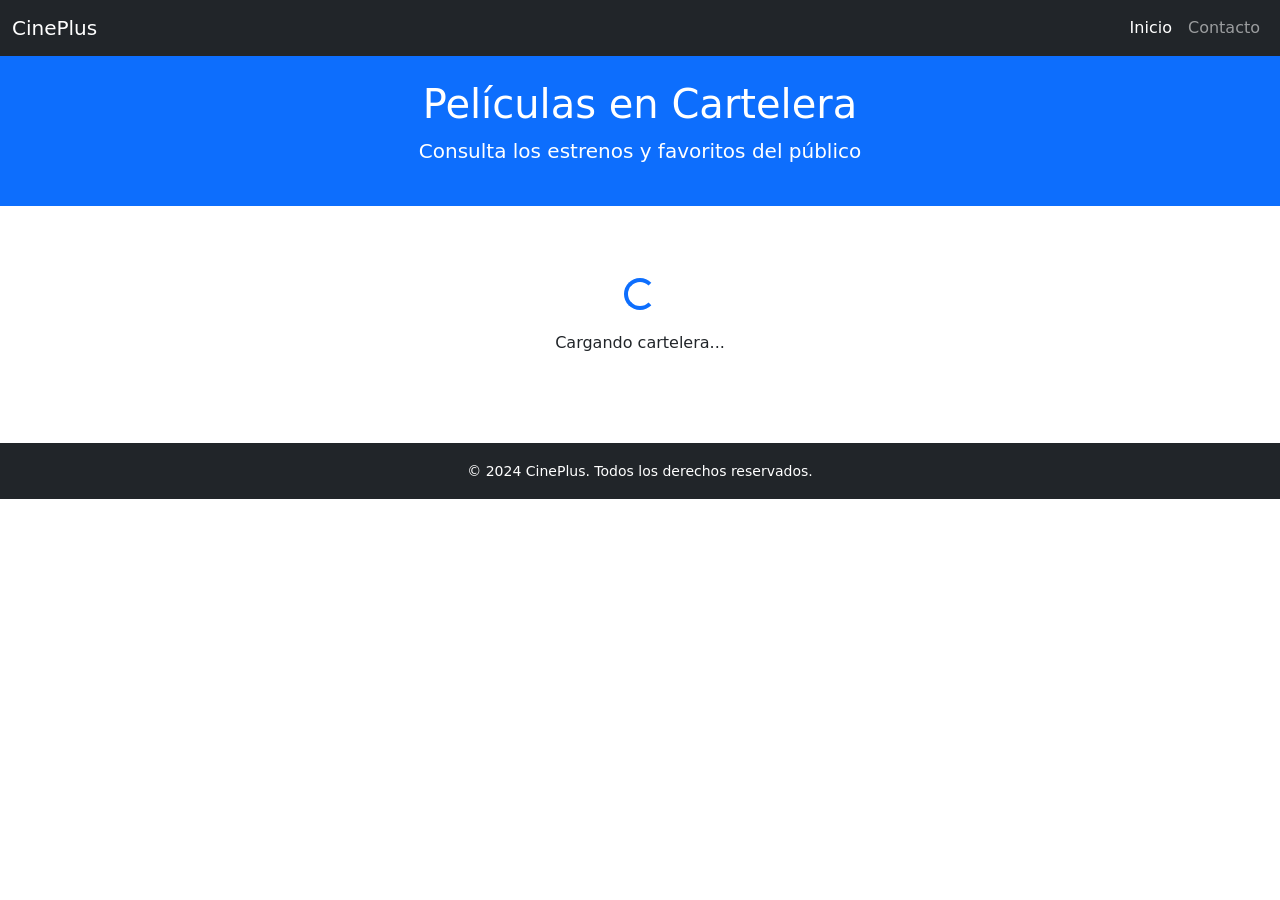
==== unidad-01/clase-05/codigo-1_44/index.html @ 523a6441 "Commit hasta el punto 10 de la tarea de la Unidad 1" ====
<!DOCTYPE html>
<html lang="es">
  <head>
    <meta charset="UTF-8" />
    <title>Películas en Cartelera</title>
    <meta name="viewport" content="width=device-width, initial-scale=1" />
    <link
      href="https://cdn.jsdelivr.net/npm/bootstrap@5.3.2/dist/css/bootstrap.min.css"
      rel="stylesheet"
    />
    <link
      rel="stylesheet"
      href="https://cdn.jsdelivr.net/npm/bootstrap-icons@1.11.3/font/bootstrap-icons.css"
    />
    <link rel="stylesheet" href="css/style.css" />
  </head>

  <body>
    <!-- NAVBAR -->
    <nav class="navbar navbar-expand-lg navbar-dark bg-dark">
      <div class="container-fluid">
        <a class="navbar-brand" href="#">CinePlus</a>
        <div class="collapse navbar-collapse">
          <ul class="navbar-nav ms-auto">
            <li class="nav-item">
              <a class="nav-link active" href="index.html">Inicio</a>
            </li>
            <li class="nav-item">
              <a class="nav-link" href="pages/contacto.html">Contacto</a>
            </li>
          </ul>
        </div>
      </div>
    </nav>

    <!-- HEADER -->
    <header class="bg-primary text-white text-center p-4">
      <h1>Películas en Cartelera</h1>
      <p class="lead">Consulta los estrenos y favoritos del público</p>
    </header>

    <!-- LISTA DE PELÍCULAS -->
    <main class="container py-4">
      <div class="row" id="lista-peliculas">
        <!-- Películas cargadas dinámicamente -->
      </div>
    </main>

    <!-- FOOTER -->
    <footer class="bg-dark text-center text-white py-3">
      <small>&copy; 2024 CinePlus. Todos los derechos reservados.</small>
    </footer>

    <!-- LIBRERÍAS -->
    <script src="https://code.jquery.com/jquery-3.6.4.min.js"></script>
    <script src="https://cdn.jsdelivr.net/npm/bootstrap@5.3.2/dist/js/bootstrap.bundle.min.js"></script>

    <!-- JS PRINCIPAL -->
    <script src="js/app.js"></script>

    <!-- MODAL PARA VER TRÁILER -->
    <div class="modal fade" id="trailerModal" tabindex="-1" aria-hidden="true">
      <div class="modal-dialog modal-dialog-centered modal-lg">
        <div class="modal-content">
          <div class="modal-header">
            <h5 class="modal-title" id="trailerTitle">Tráiler</h5>
            <button
              type="button"
              class="btn-close"
              data-bs-dismiss="modal"
              aria-label="Cerrar"
            ></button>
          </div>
          <div class="modal-body">
            <div class="ratio ratio-16x9">
              <iframe
                id="trailerFrame"
                src=""
                allow="autoplay; encrypted-media"
                allowfullscreen
              ></iframe>
            </div>
          </div>
        </div>
      </div>
    </div>
  </body>
</html>
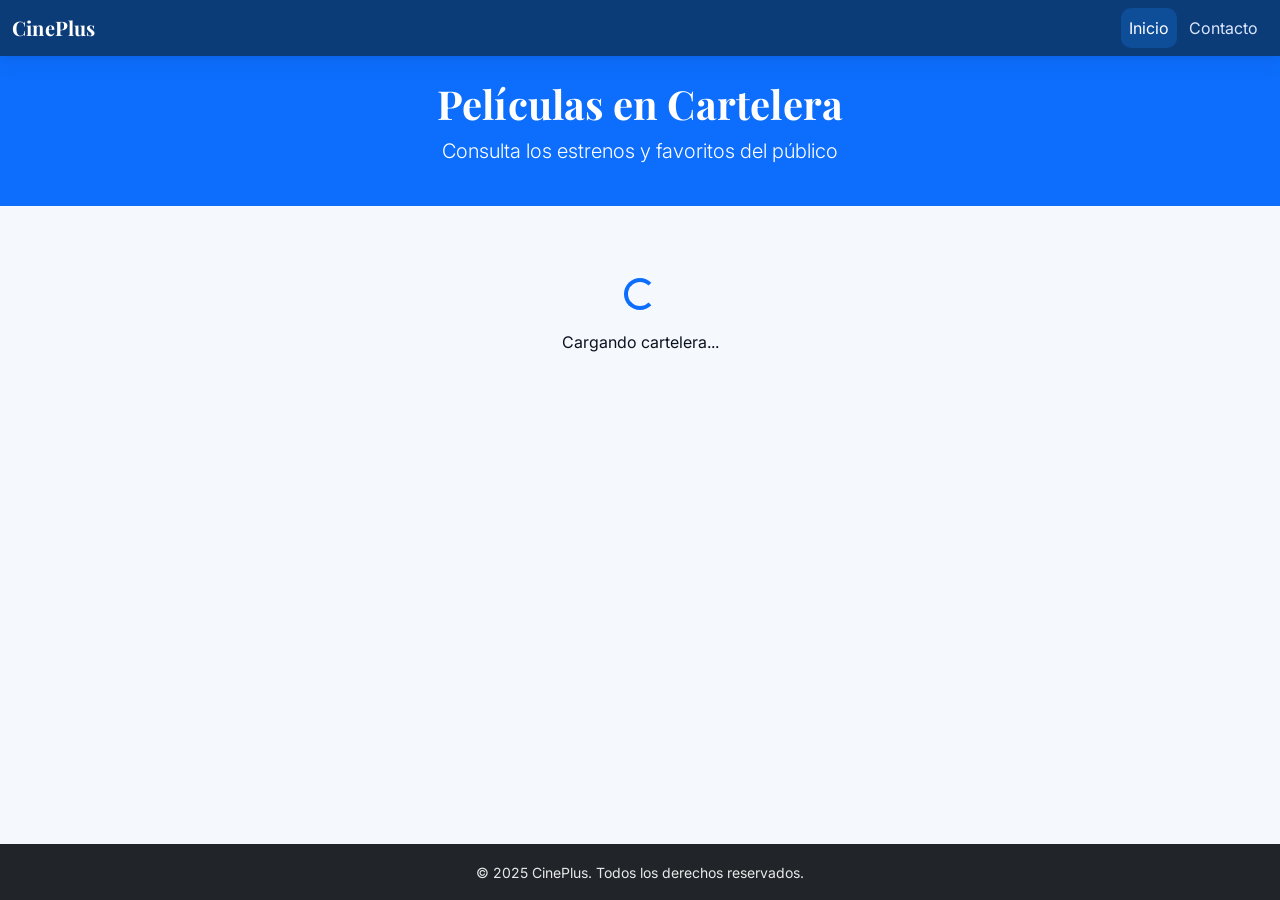
==== commit d0355c73: "Culminando proyecto Unidad 1" ====
--- a/unidad-01/clase-05/codigo-1_44/index.html
+++ b/unidad-01/clase-05/codigo-1_44/index.html
@@ -1,6 +1,13 @@
 <!DOCTYPE html>
 <html lang="es">
   <head>
+    <!-- Google Fonts -->
+    <link rel="preconnect" href="https://fonts.gstatic.com" crossorigin />
+    <link
+      href="https://fonts.googleapis.com/css2?family=Inter:wght@400;500;600;700&family=Playfair+Display:wght@600;700&display=swap"
+      rel="stylesheet"
+    />
+
     <meta charset="UTF-8" />
     <title>Películas en Cartelera</title>
     <meta name="viewport" content="width=device-width, initial-scale=1" />
@@ -48,7 +55,7 @@
 
     <!-- FOOTER -->
     <footer class="bg-dark text-center text-white py-3">
-      <small>&copy; 2024 CinePlus. Todos los derechos reservados.</small>
+      <small>&copy; 2025 CinePlus. Todos los derechos reservados.</small>
     </footer>
 
     <!-- LIBRERÍAS -->
--- a/unidad-01/clase-05/codigo-1_44/css/style.css
+++ b/unidad-01/clase-05/codigo-1_44/css/style.css
@@ -0,0 +1,189 @@
+/* =========================
+   Tema UPS (CinePlus)
+   ========================= */
+:root {
+  /* Colores institucionales */
+  --ups-navy: #0c3c78; /* barra superior/nav principal */
+  --ups-blue: #1457a6; /* botones/acentos primarios */
+  --ups-sky: #1e7ad6; /* hovers y enlaces */
+  --ups-yellow: #ffcc00; /* acento (botones/badges) */
+  --ups-dark: #0b1e42; /* textos oscuros / fondos profundos */
+
+  /* UI neutrales */
+  --cp-bg: #f5f8fc; /* fondo sitio */
+  --cp-card: #ffffff; /* fondo tarjetas */
+  --cp-border: #e6ebf3; /* bordes suaves */
+  --cp-muted: #6b86ad; /* texto secundario */
+
+  /* Tipografía */
+  --cp-font: "Inter", system-ui, -apple-system, Segoe UI, Roboto, sans-serif;
+  --cp-display: "Playfair Display", serif;
+
+  /* Forma */
+  --cp-radius: 14px;
+  --cp-shadow: 0 10px 20px rgba(11, 30, 66, 0.06),
+    0 2px 6px rgba(11, 30, 66, 0.06);
+}
+
+/* Layout base + sticky footer */
+html,
+body {
+  height: 100%;
+}
+body {
+  display: flex;
+  flex-direction: column;
+  background: var(--cp-bg);
+  color: #0b1220;
+  font-family: var(--cp-font);
+  -webkit-font-smoothing: antialiased;
+}
+main {
+  flex: 1;
+} /* Empuja el footer al fondo siempre */
+footer {
+  margin-top: auto;
+  background: var(--ups-navy);
+  color: #eef2ff;
+}
+
+/* Tipografía de títulos */
+h1,
+h2,
+h3 {
+  font-family: var(--cp-display);
+  letter-spacing: 0.2px;
+}
+h1,
+h2 {
+  font-weight: 700;
+}
+
+/* NAVBAR (presente en TODAS las páginas) */
+.navbar {
+  background: var(--ups-navy) !important;
+  box-shadow: var(--cp-shadow);
+}
+.navbar .navbar-brand {
+  font-family: var(--cp-display);
+  font-weight: 700;
+  letter-spacing: 0.2px;
+}
+.navbar .nav-link {
+  color: #dbe7ff !important;
+  border-radius: 10px;
+  padding: 0.5rem 0.75rem;
+  margin: 0 0.125rem;
+}
+.navbar .nav-link:hover {
+  background: rgba(255, 255, 255, 0.08);
+  color: #fff !important;
+}
+.navbar .nav-link.active,
+.navbar .nav-link[aria-current="page"] {
+  background: #0e4e99; /* más claro que el navy */
+  color: #fff !important;
+}
+
+/* Encabezado hero */
+header.hero {
+  background: linear-gradient(
+    180deg,
+    rgba(12, 60, 120, 0.1),
+    rgba(12, 60, 120, 0.02)
+  );
+  border-bottom: 1px solid var(--cp-border);
+}
+
+/* Cards */
+.card {
+  background: var(--cp-card);
+  border: 1px solid var(--cp-border);
+  border-radius: var(--cp-radius);
+  box-shadow: var(--cp-shadow);
+  overflow: hidden;
+}
+.card:hover {
+  transform: translateY(-2px);
+  transition: 0.2s;
+}
+.card-img-top {
+  height: 260px;
+  object-fit: cover;
+}
+
+/* Botones */
+.btn-primary {
+  background: var(--ups-blue);
+  border-color: var(--ups-blue);
+}
+.btn-primary:hover {
+  background: var(--ups-sky);
+  border-color: var(--ups-sky);
+}
+.btn-success {
+  background: #148447;
+  border-color: #148447;
+}
+.btn-warning {
+  background: var(--ups-yellow);
+  border-color: var(--ups-yellow);
+  color: #1a1a1a;
+}
+
+/* Botón Ver tráiler (pastilla) */
+.btn-trailer {
+  background: var(--ups-blue);
+  border-color: var(--ups-blue);
+  color: #fff;
+  border-radius: 9999px;
+  padding: 0.45rem 1rem;
+  box-shadow: 0 6px 14px rgba(30, 122, 214, 0.25);
+}
+.btn-trailer:hover {
+  background: var(--ups-sky);
+  border-color: var(--ups-sky);
+}
+
+/* Badges y etiquetas */
+.badge.bg-secondary {
+  background: var(--ups-yellow) !important;
+  color: #1a1a1a;
+}
+
+/* Formularios */
+.form-control {
+  border-radius: 10px;
+  border-color: var(--cp-border);
+}
+.form-control:focus {
+  border-color: var(--ups-blue);
+  box-shadow: 0 0 0 0.2rem rgba(30, 122, 214, 0.15);
+}
+.invalid-feedback {
+  color: #dc2626;
+}
+.form-text {
+  color: var(--cp-muted);
+}
+
+/* Contenedores y espaciado */
+.container {
+  max-width: 1200px;
+}
+.row.g-4 > [class*="col-"] {
+  padding-bottom: 0.75rem;
+} /* extra separación vertical */
+
+/* Footer */
+footer small {
+  opacity: 0.9;
+}
+
+/* Enlaces */
+a {
+  color: var(--ups-sky);
+}
+a:hover {
+  color: #0f4d93;
+}
